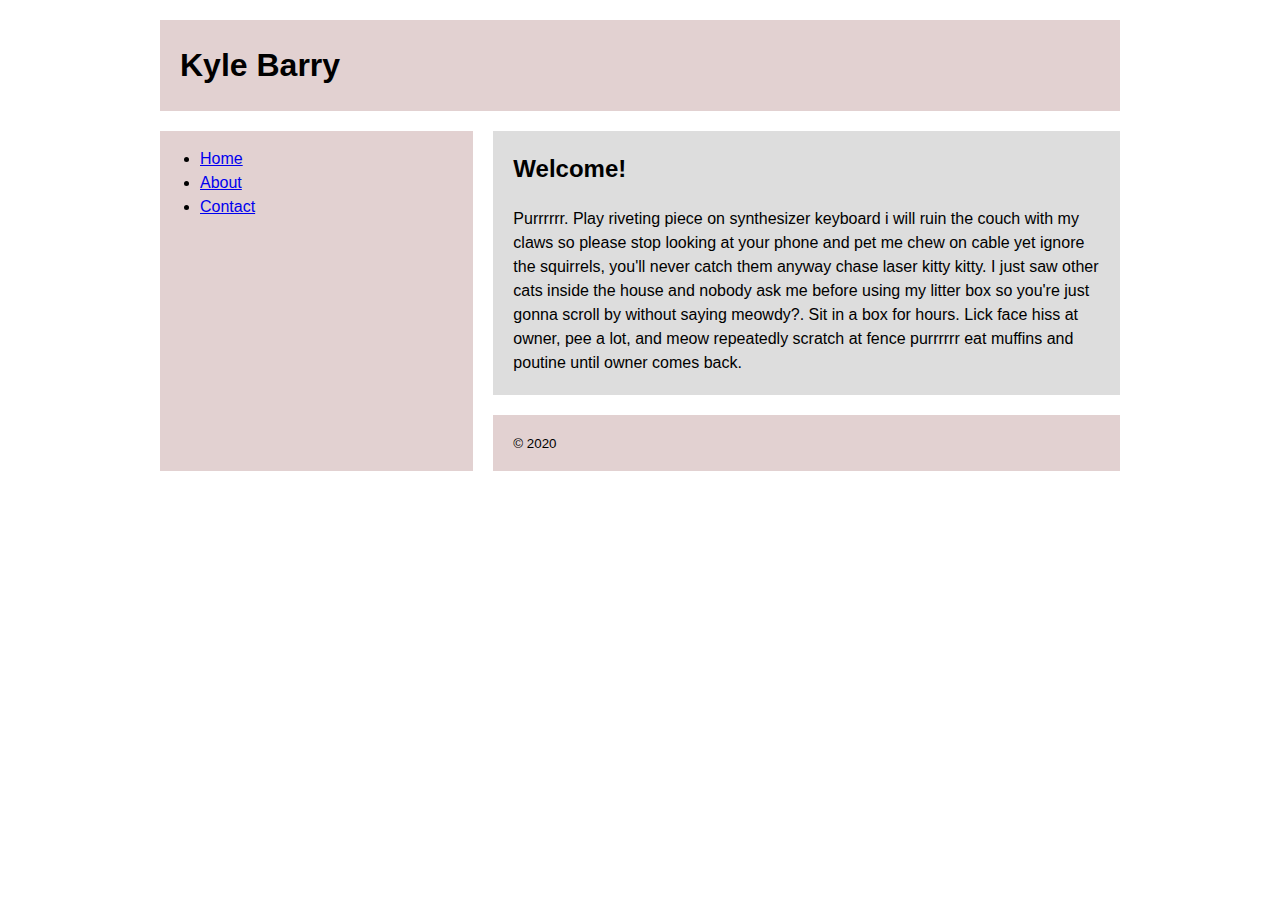
==== index.html @ 4d88d1e6 "Update index.html" ====
<!DOCTYPE html>
<html lang="en">
  <head>
	  <meta charset="utf-8" />
		<title>Kyle Barry</title>
    <link href="css/style.css" rel="stylesheet" />
	</head>

	<body>
		
    <header>
      <h1>Kyle Barry</h1>
    </header>

    <nav>
      <ul>
        <li><a href="#">Home</a></li>
        <li><a href="#">About</a></li>
        <li><a href="#">Contact</a></li>
      </ul>
    </nav>

    <main>
      <section>
        <h2>Welcome!</h2>

        <p>Purrrrrr. Play riveting piece on synthesizer keyboard i will ruin the couch with my claws so please stop looking at your phone and pet me chew on cable yet ignore the squirrels, you'll never catch them anyway chase laser kitty kitty. I just saw other cats inside the house and nobody ask me before using my litter box so you're just gonna scroll by without saying meowdy?. Sit in a box for hours. Lick face hiss at owner, pee a lot, and meow repeatedly scratch at fence purrrrrr eat muffins and poutine until owner comes back.</p>
      </section>
    </main>

    <footer>
      <p><small>&copy; 2020</small></p>
    </footer>
	</body>
</html>
---- css/style.css ----
body {
  font-family: "Helvetica", "Arial", sans-serif;
  line-height: 1.5;

  max-width: 960px;
  margin: 20px auto;
  display: grid;
  grid-template-columns: 1fr 2fr;
  grid-gap: 20px;
  
}

h2 {
  margin-top: 0;
  
}

header,
nav,
footer {
  background-color: rgb(226, 209, 209);
}

header,
footer {
  padding-left: 20px;
}

section {
  background-color: rgb(221, 221, 221);
  padding: 20px;
}

section p {
  margin-bottom: 0;
}

header {
  grid-column: 1 / 3;

  /* also:

    grid column: 1 / -1;

  or

    grid-column: 1 / span 2;
  */
}

nav {
  grid-row: 2 / 4;

  /* also:

    grid-row: 2 / span 2;

  */

}

footer {
  grid-column: 2 / 3;

  /* also:

    grid-column: 2;

  or

    grid-column: 2 / -1;

  or

    grid-column: 2 / span 1;
  */
}
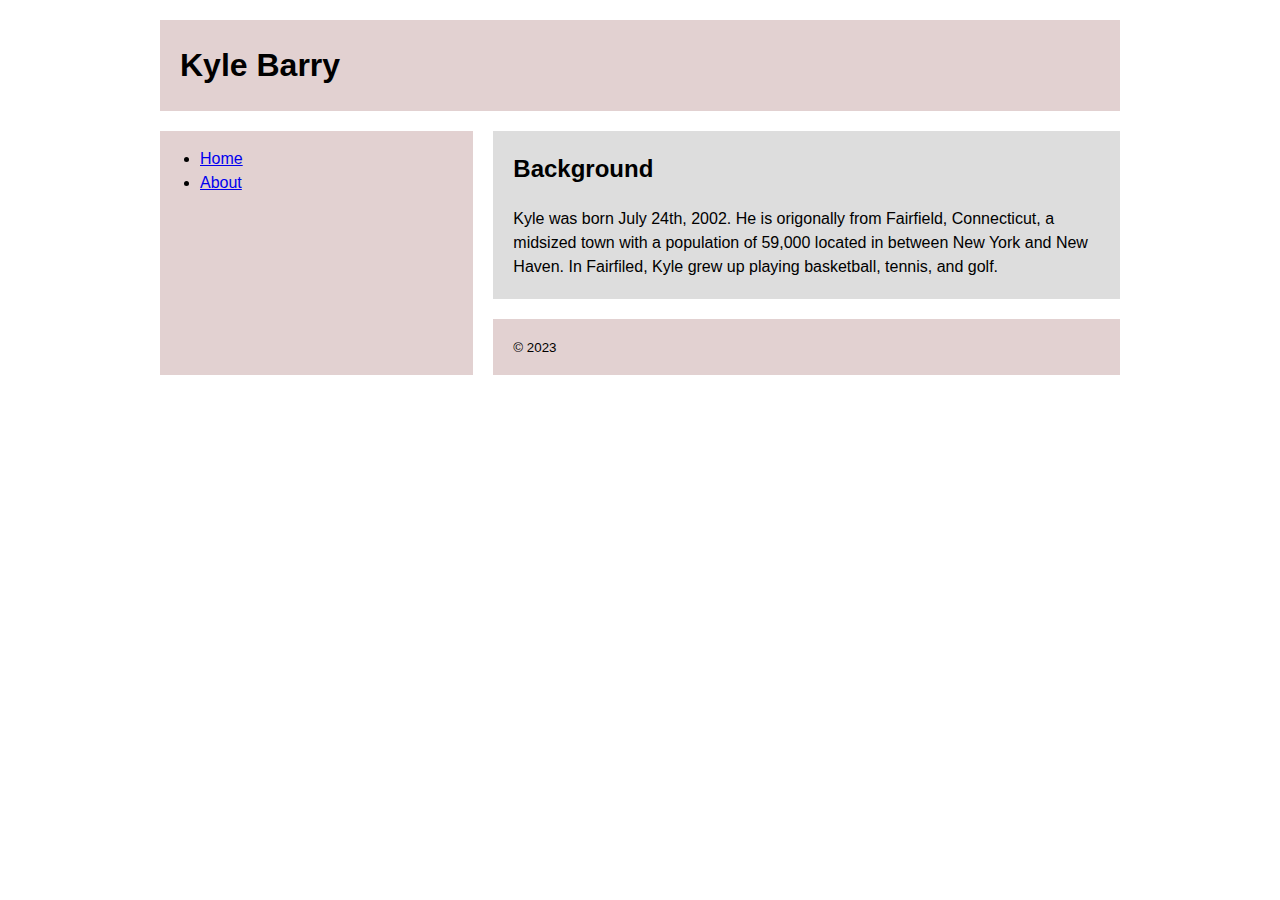
==== commit 0b35ac85: "Update index.html" ====
--- a/index.html
+++ b/index.html
@@ -13,23 +13,21 @@
     </header>
 
     <nav>
-      <ul>
-        <li><a href="#">Home</a></li>
-        <li><a href="#">About</a></li>
-        <li><a href="#">Contact</a></li>
-      </ul>
+     <ul>
+      <li><a href="kjb154.github.io/kyle.html">Home</a></li>
+      <li><a href="kjb154.github.io/barry.html">About</a></li> 
+    </ul>
     </nav>
 
     <main>
       <section>
-        <h2>Welcome!</h2>
-
-        <p>Purrrrrr. Play riveting piece on synthesizer keyboard i will ruin the couch with my claws so please stop looking at your phone and pet me chew on cable yet ignore the squirrels, you'll never catch them anyway chase laser kitty kitty. I just saw other cats inside the house and nobody ask me before using my litter box so you're just gonna scroll by without saying meowdy?. Sit in a box for hours. Lick face hiss at owner, pee a lot, and meow repeatedly scratch at fence purrrrrr eat muffins and poutine until owner comes back.</p>
+        <h2>Background</h2>
+        <p>Kyle was born July 24th, 2002. He is origonally from Fairfield, Connecticut, a midsized town with a population of 59,000 located in between New York and New Haven. In Fairfiled, Kyle grew up playing basketball, tennis, and golf.  </p>
       </section>
     </main>
 
     <footer>
-      <p><small>&copy; 2020</small></p>
+      <p><small>&copy; 2023</small></p>
     </footer>
 	</body>
 </html>
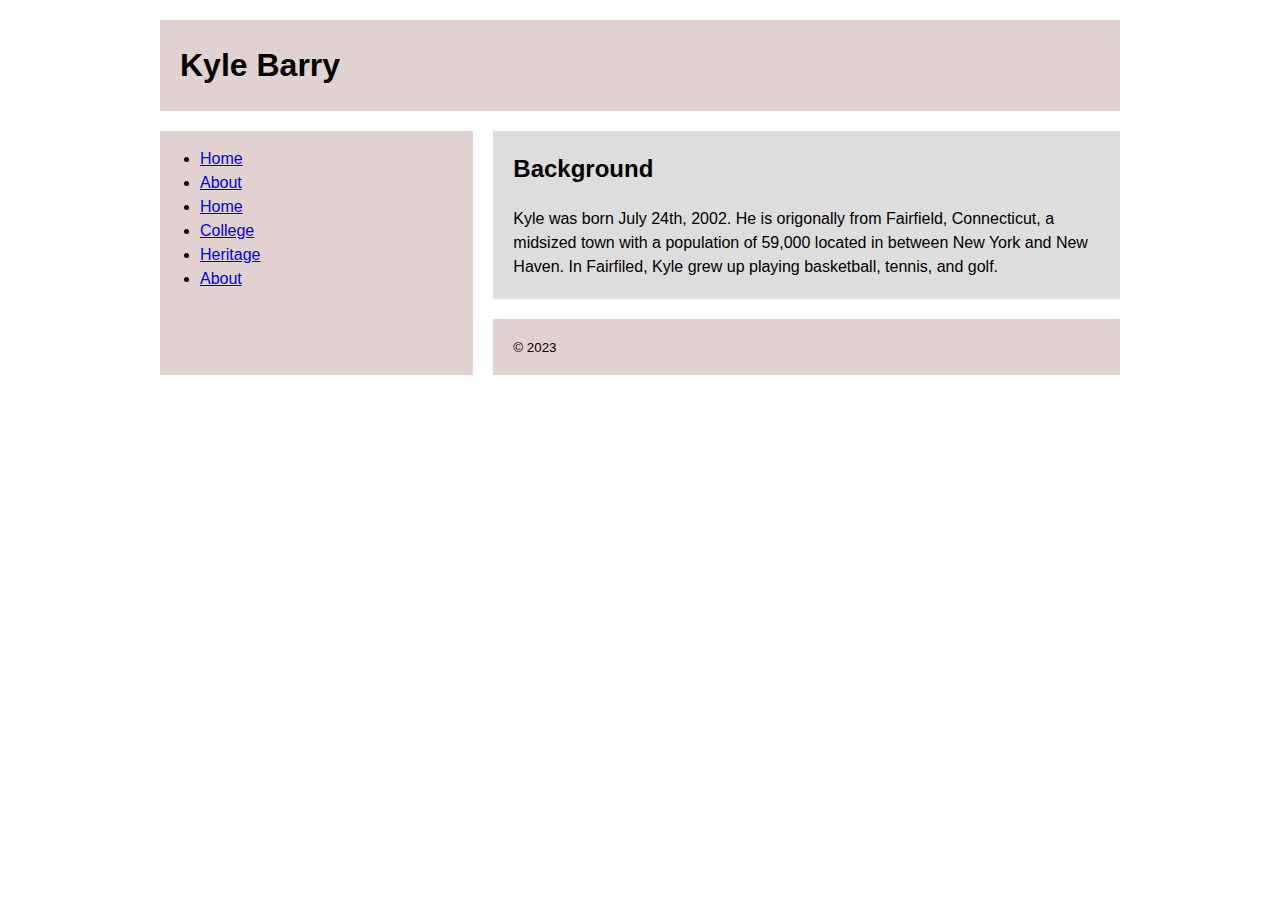
==== commit 702ff41a: "Update index.html" ====
--- a/index.html
+++ b/index.html
@@ -14,8 +14,13 @@
 
     <nav>
      <ul>
-      <li><a href="kjb154.github.io/kyle.html">Home</a></li>
-      <li><a href="kjb154.github.io/barry.html">About</a></li> 
+      <li><a href="index.html">Home</a></li>
+      <li><a href="barry.html">About</a></li>
+  	<li><a href="kyle.html">Home</a></li>
+      <li><a href="college.html">College</a></li>
+	<li><a href="irish.html">Heritage</a></li>
+      <li><a href="barry.html">About</a></li>
+
     </ul>
     </nav>
 
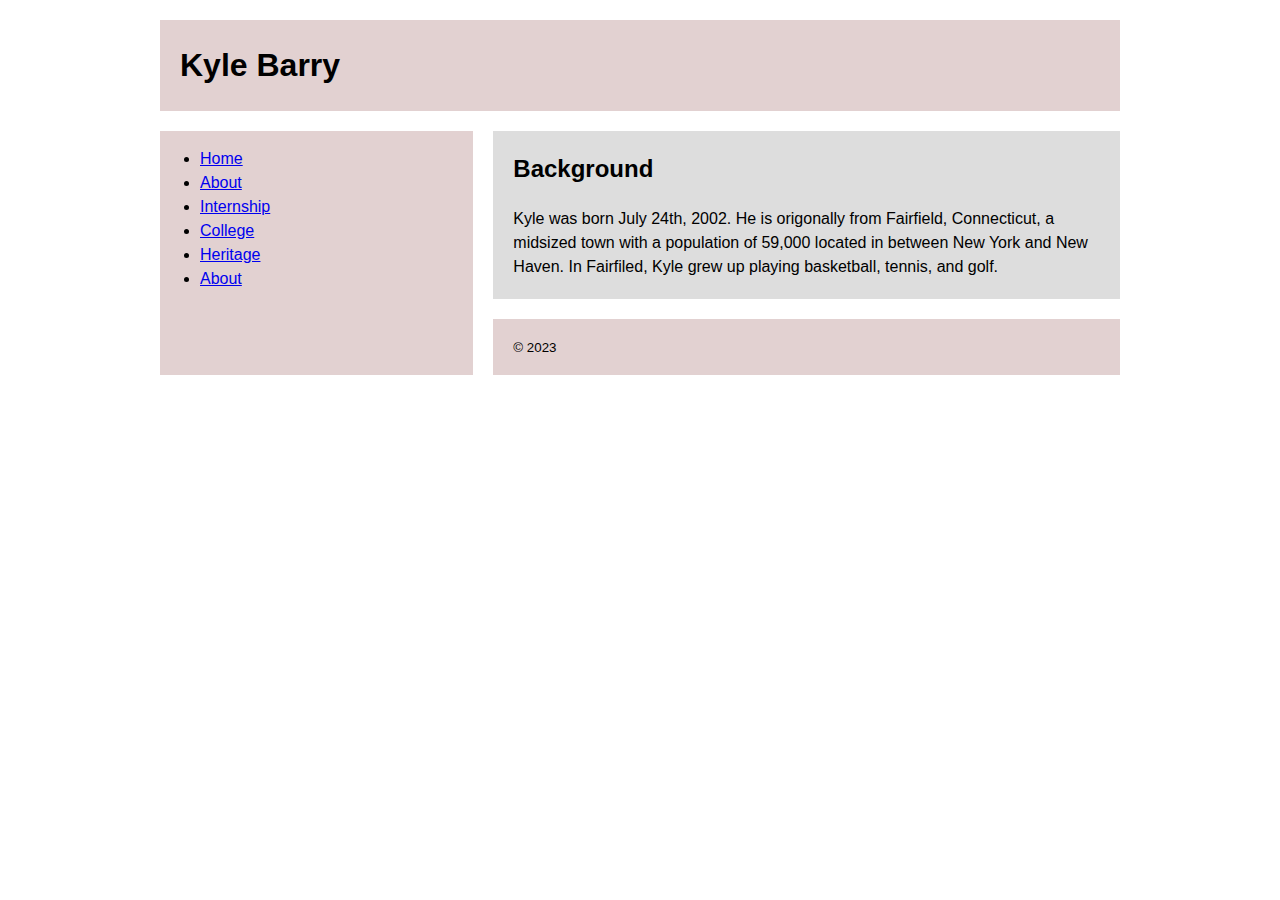
==== commit 0a20d3d2: "Update index.html" ====
--- a/index.html
+++ b/index.html
@@ -16,7 +16,7 @@
      <ul>
       <li><a href="index.html">Home</a></li>
       <li><a href="barry.html">About</a></li>
-  	<li><a href="kyle.html">Home</a></li>
+  	<li><a href="kyle.html">Internship</a></li>
       <li><a href="college.html">College</a></li>
 	<li><a href="irish.html">Heritage</a></li>
       <li><a href="barry.html">About</a></li>
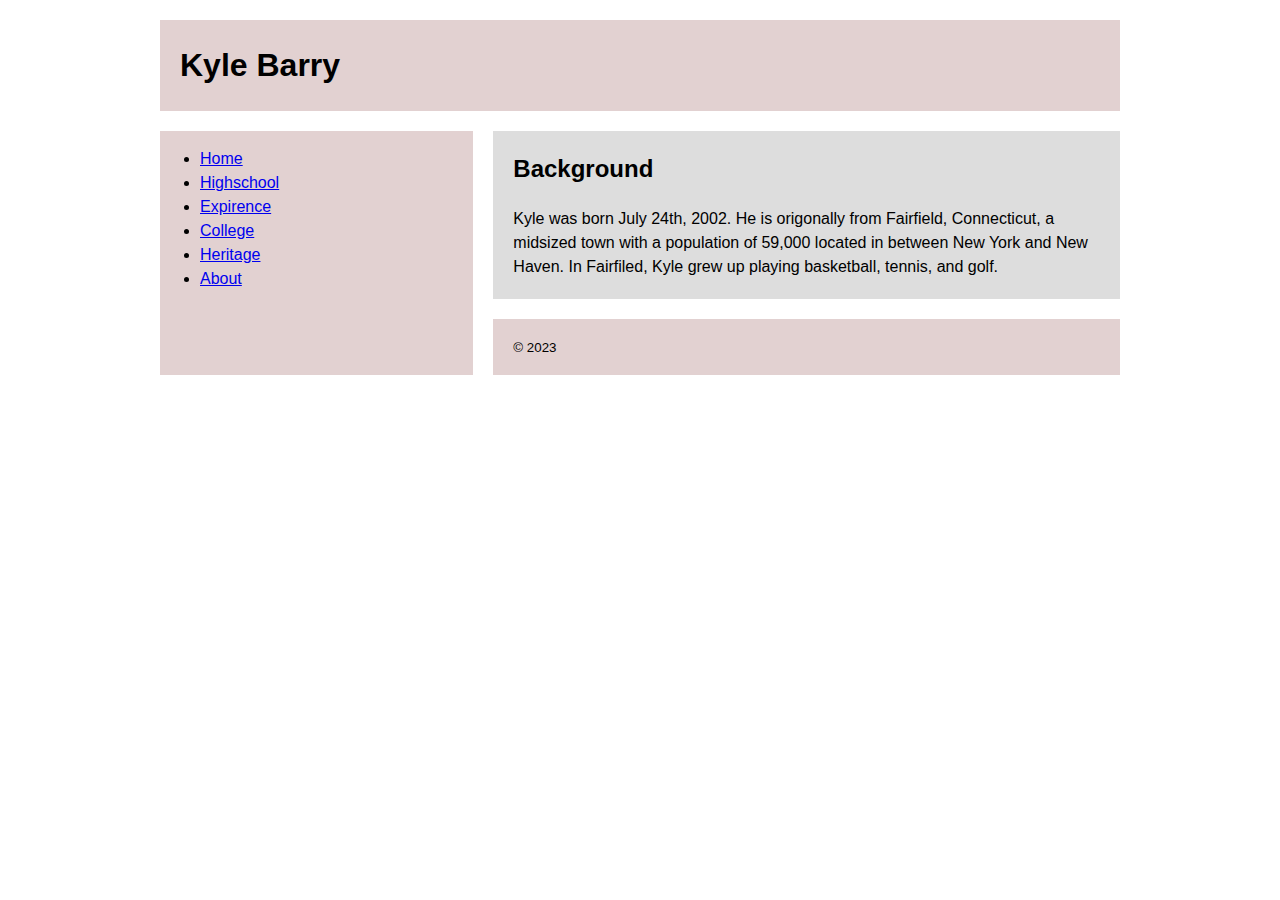
==== commit 1e3ea116: "Update index.html" ====
--- a/index.html
+++ b/index.html
@@ -15,8 +15,8 @@
     <nav>
      <ul>
       <li><a href="index.html">Home</a></li>
-      <li><a href="barry.html">About</a></li>
-  	<li><a href="kyle.html">Internship</a></li>
+      <li><a href="barry.html">Highschool</a></li>
+  	<li><a href="kyle.html">Expirence</a></li>
       <li><a href="college.html">College</a></li>
 	<li><a href="irish.html">Heritage</a></li>
       <li><a href="barry.html">About</a></li>
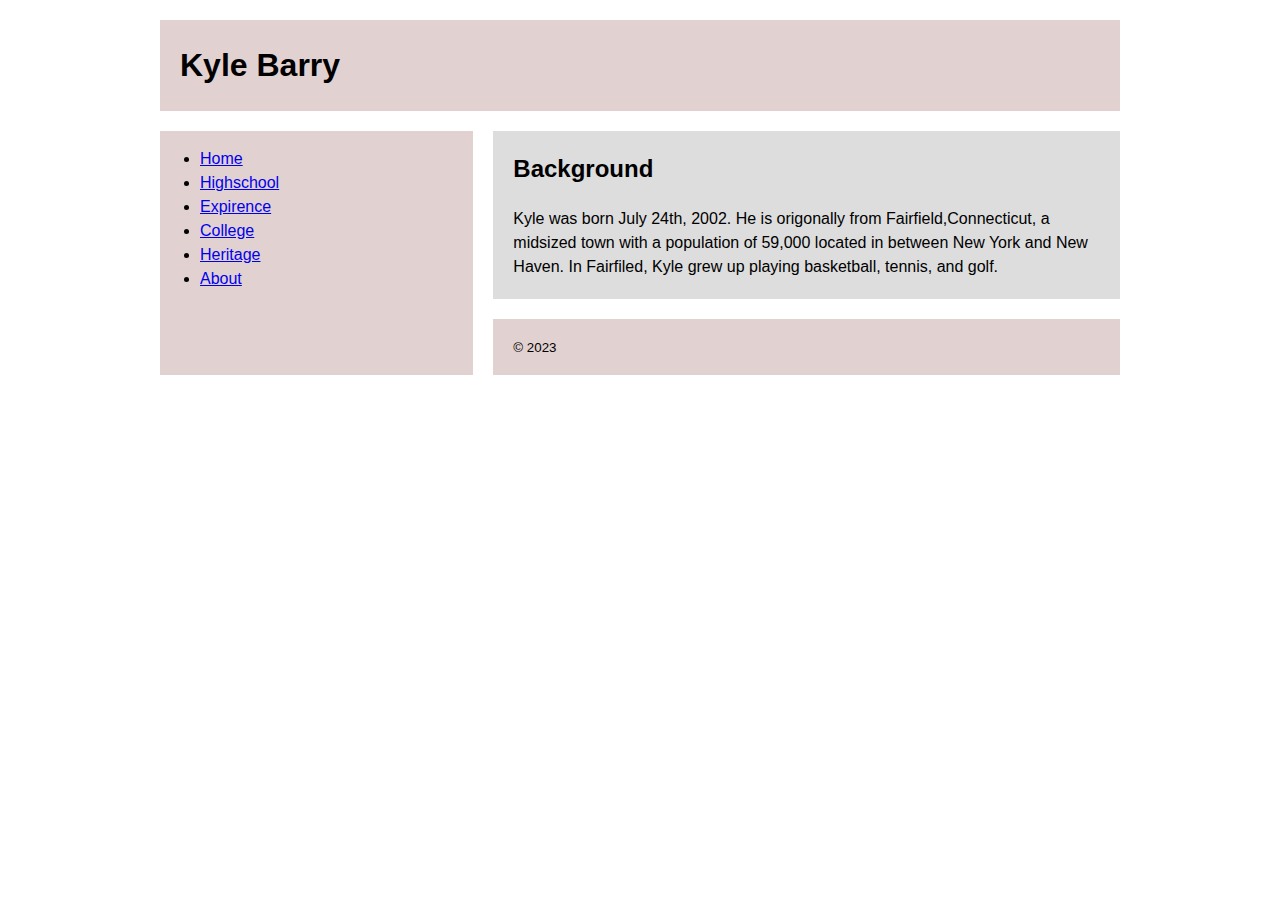
==== commit 9e061753: "Update index.html" ====
--- a/index.html
+++ b/index.html
@@ -27,7 +27,7 @@
     <main>
       <section>
         <h2>Background</h2>
-        <p>Kyle was born July 24th, 2002. He is origonally from Fairfield, Connecticut, a midsized town with a population of 59,000 located in between New York and New Haven. In Fairfiled, Kyle grew up playing basketball, tennis, and golf.  </p>
+        <p>Kyle was born July 24th, 2002. He is origonally from Fairfield,Connecticut, a midsized town with a population of 59,000 located in between New York and New Haven. In Fairfiled, Kyle grew up playing basketball, tennis, and golf.  </p>
       </section>
     </main>
 
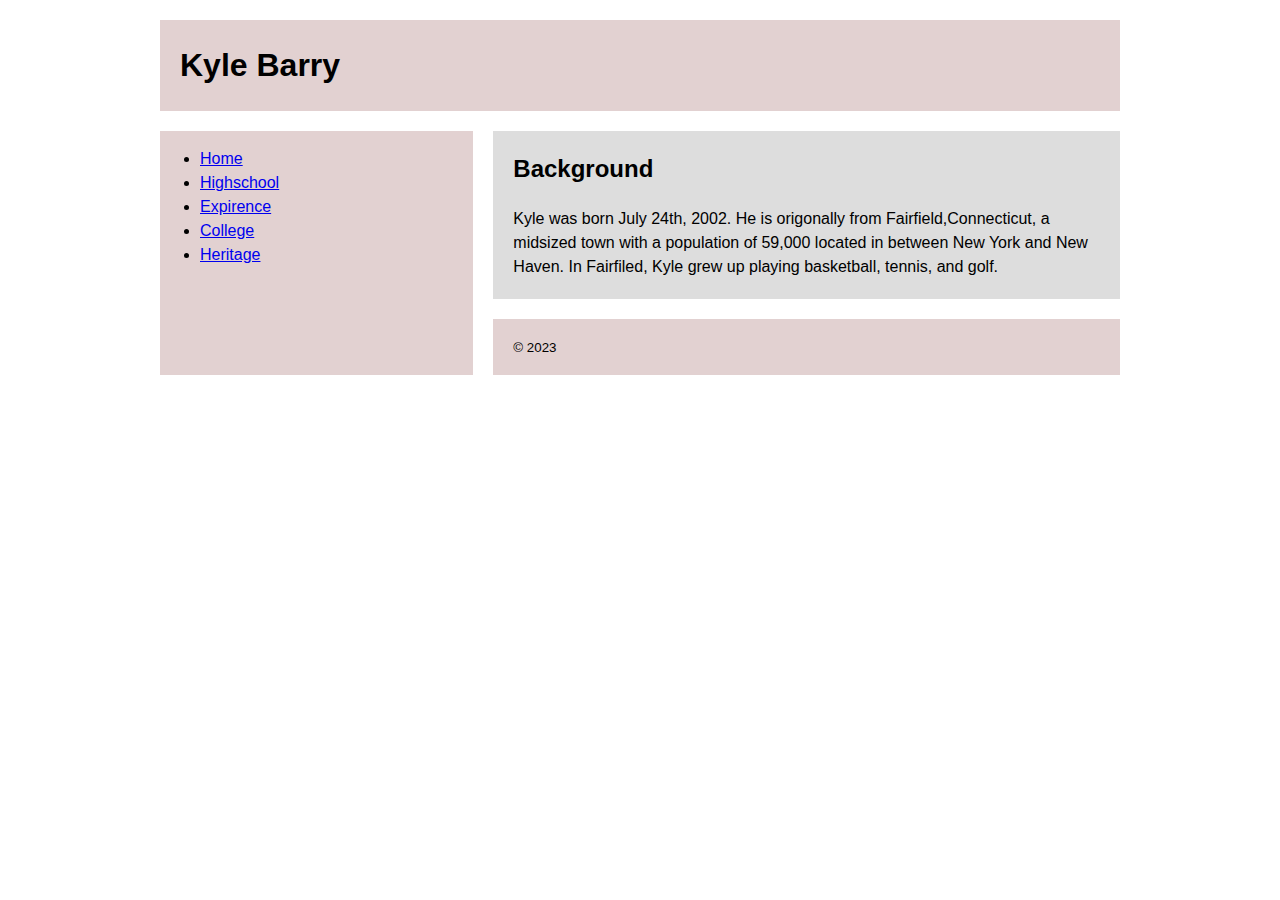
==== commit 6021c5df: "Update index.html" ====
--- a/index.html
+++ b/index.html
@@ -15,11 +15,11 @@
     <nav>
      <ul>
       <li><a href="index.html">Home</a></li>
-      <li><a href="barry.html">Highschool</a></li>
+      <li><a href="highschool.html">Highschool</a></li>
   	<li><a href="kyle.html">Expirence</a></li>
       <li><a href="college.html">College</a></li>
 	<li><a href="irish.html">Heritage</a></li>
-      <li><a href="barry.html">About</a></li>
+
 
     </ul>
     </nav>
